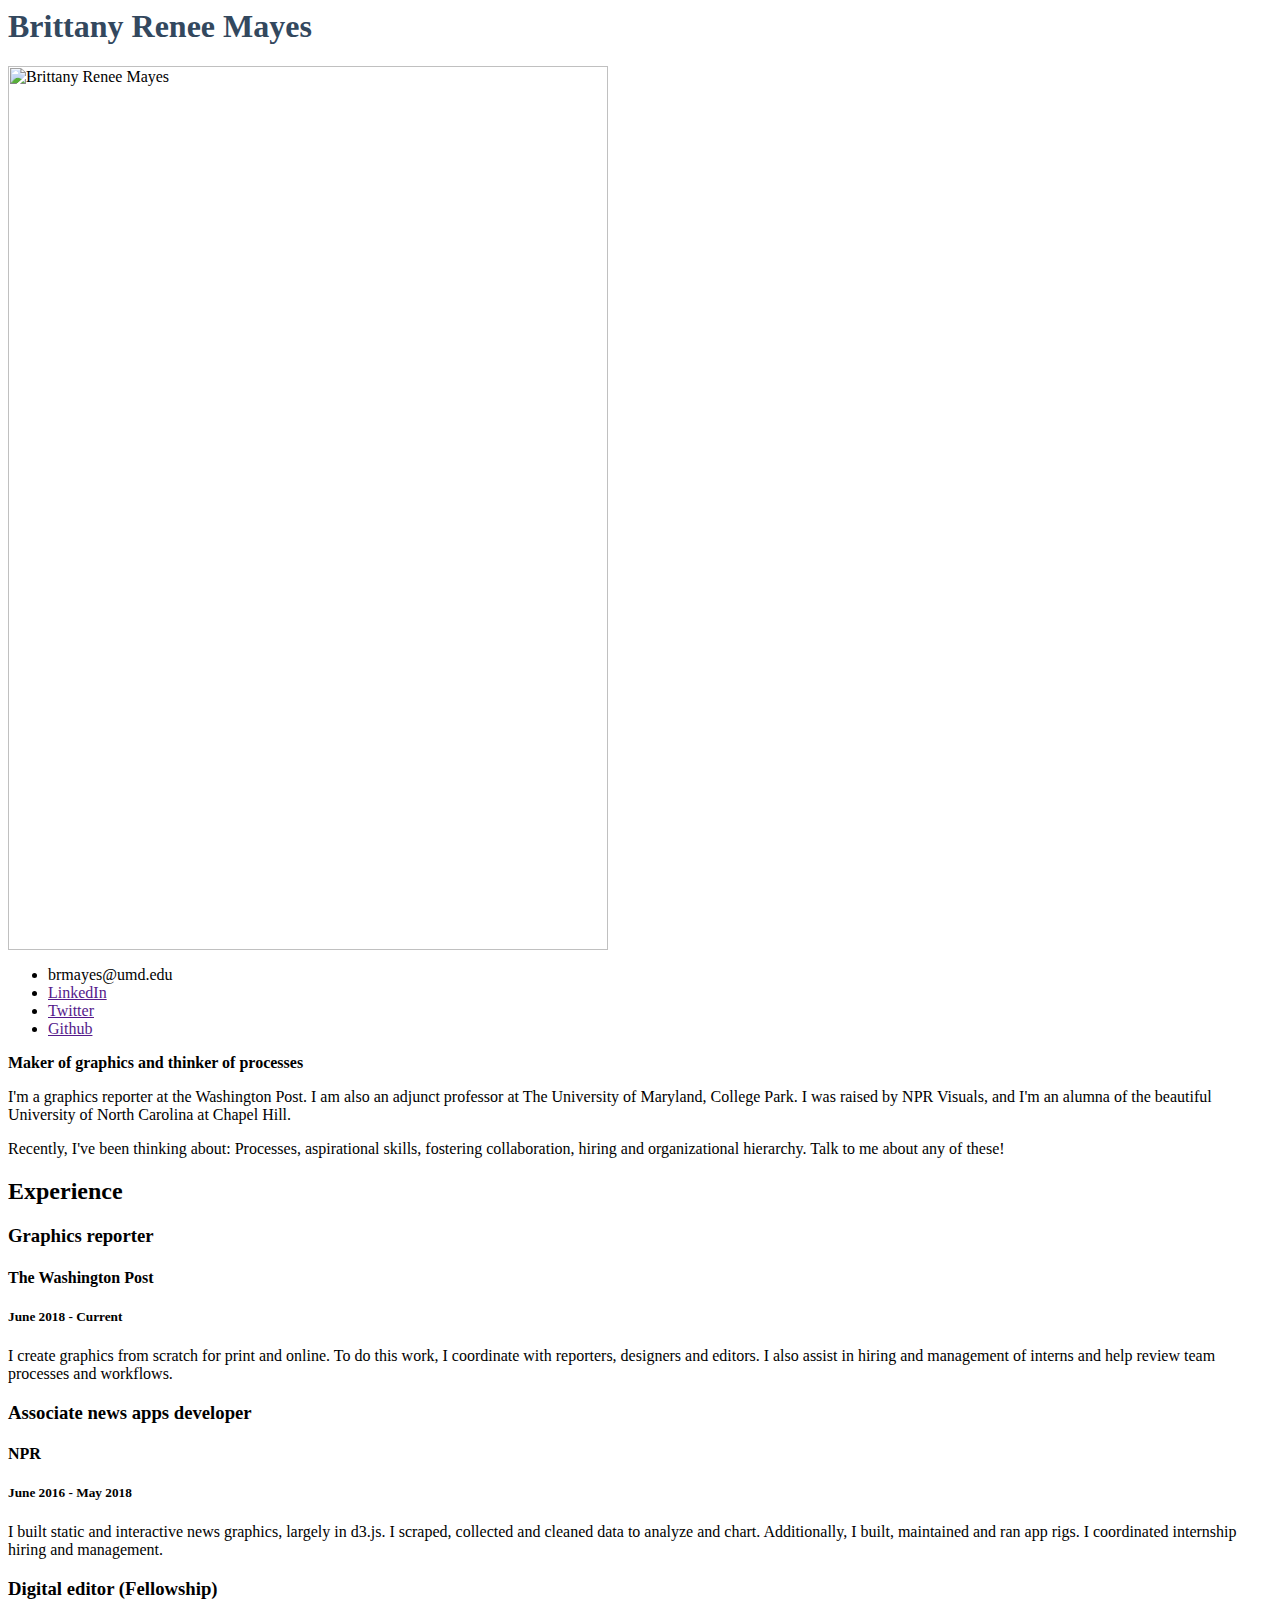
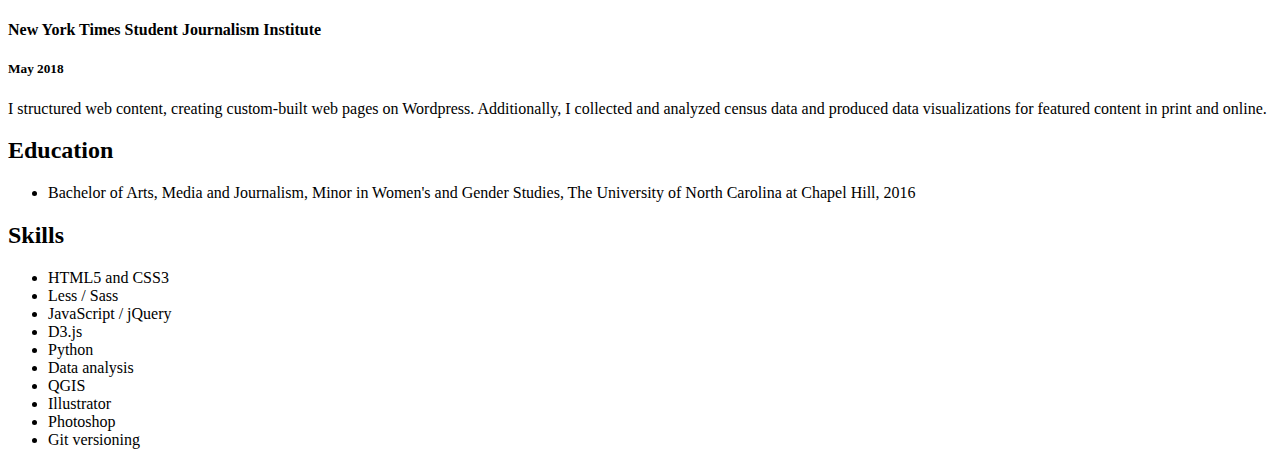
==== checkpoint1/resume.html @ a08357db "make checkpoints" ====
<!DOCTYPE>
<html lang="en">
    <head>
        <title>Resume</title>
        <link rel="stylesheet" href="styles.css">
    </head>
    <body>
        <!-- I built this myself! -->
        <h1>Brittany Renee Mayes</h1>
        <img src="./img/brittany-castle.jpg" alt="Brittany Renee Mayes"/>
        <ul>
            <li>brmayes@umd.edu</li>
            <li><a href="" target="_blank">LinkedIn</a></li>
            <li><a href="" target="_blank">Twitter</a></li>
            <li><a href="" target="_blank">Github</a></li>
        </ul>
        <p><strong>Maker of graphics and thinker of processes</strong></p>
        <p>
            I'm a graphics reporter at the Washington Post. I am also an adjunct professor at The University of Maryland, College Park. I was raised by NPR Visuals, and I'm an alumna of the beautiful University of North Carolina at Chapel Hill.
        </p>
        <p>
            Recently, I've been thinking about: Processes, aspirational skills, fostering collaboration, hiring and organizational hierarchy. Talk to me about any of these!
        </p>
        <h2>Experience</h2>
        <!-- First job -->
        <h3>Graphics reporter</h3>
        <h4>The Washington Post</h4>
        <h5>June 2018 - Current</h5>
        <p>I create graphics from scratch for print and online. To do this work, I coordinate with reporters, designers and editors. I also assist in hiring and management of interns and help review team processes and workflows.</p>

        <!-- Second job -->
        <h3>Associate news apps developer</h3>
        <h4>NPR</h4>
        <h5>June 2016 - May 2018</h5>
        <p>I built static and interactive news graphics, largely in d3.js. I scraped, collected and cleaned data to analyze and chart. Additionally, I built, maintained and ran app rigs. I coordinated internship hiring and management.</p>

        <!-- Third job -->
        <h3>Digital editor (Fellowship)</h3>
        <h4>New York Times Student Journalism Institute</h4>
        <h5>May 2018</h5>
        <p>I structured web content, creating custom-built web pages on Wordpress. Additionally, I collected and analyzed census data and produced data visualizations for featured content in print and online.</p>

        <h2>Education</h2>
        <ul>
            <li>Bachelor of Arts, Media and Journalism, Minor in Women's and Gender Studies, The University of North Carolina at Chapel Hill, 2016</li>
        </ul>

        <h2>Skills</h2>
        <ul>
            <li>HTML5 and CSS3</li>
            <li>Less / Sass</li>
            <li>JavaScript / jQuery</li>
            <li>D3.js</li>
            <li>Python</li>
            <li>Data analysis</li>
            <li>QGIS</li>
            <li>Illustrator</li>
            <li>Photoshop</li>
            <li>Git versioning</li>
        </ul>
    </body>
</html>
---- checkpoint1/styles.css ----
h1 {
    color: #33485e;
}

img {
    max-width: 600px;
    width: 100%;
}
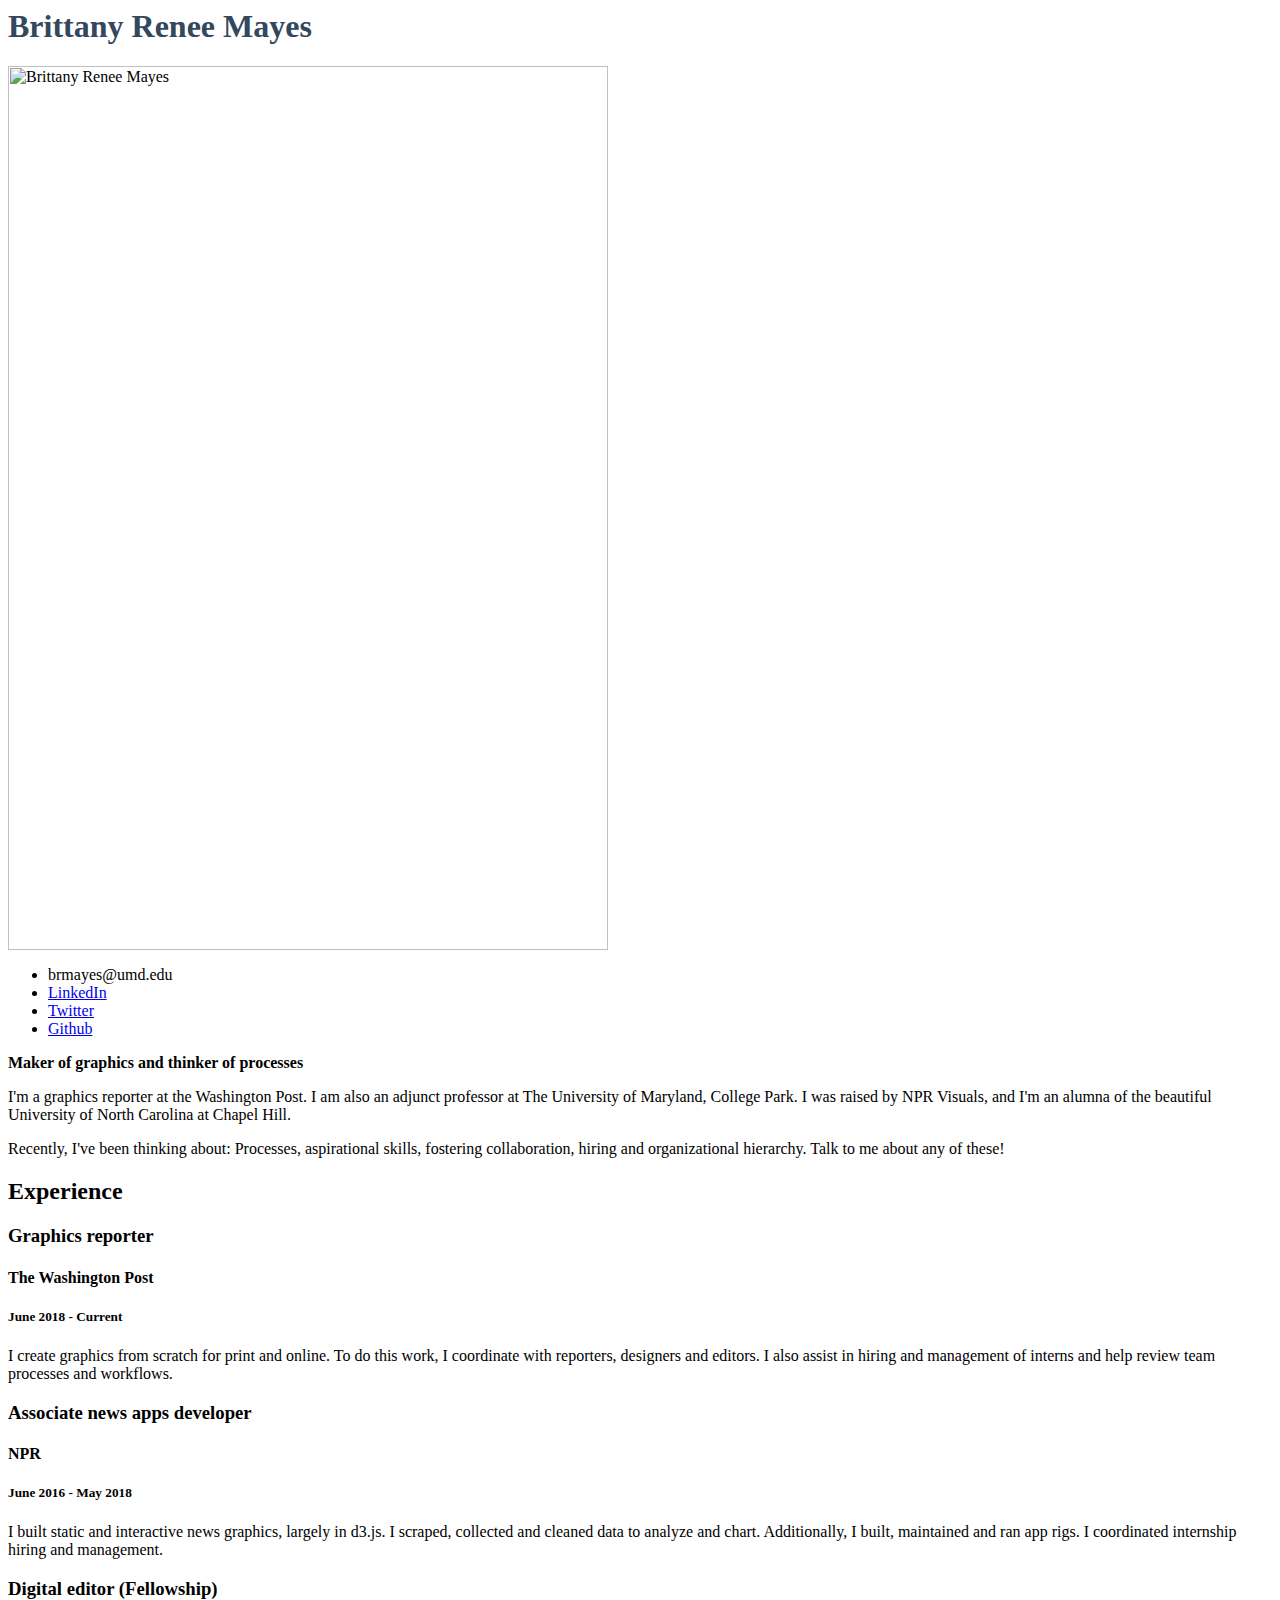
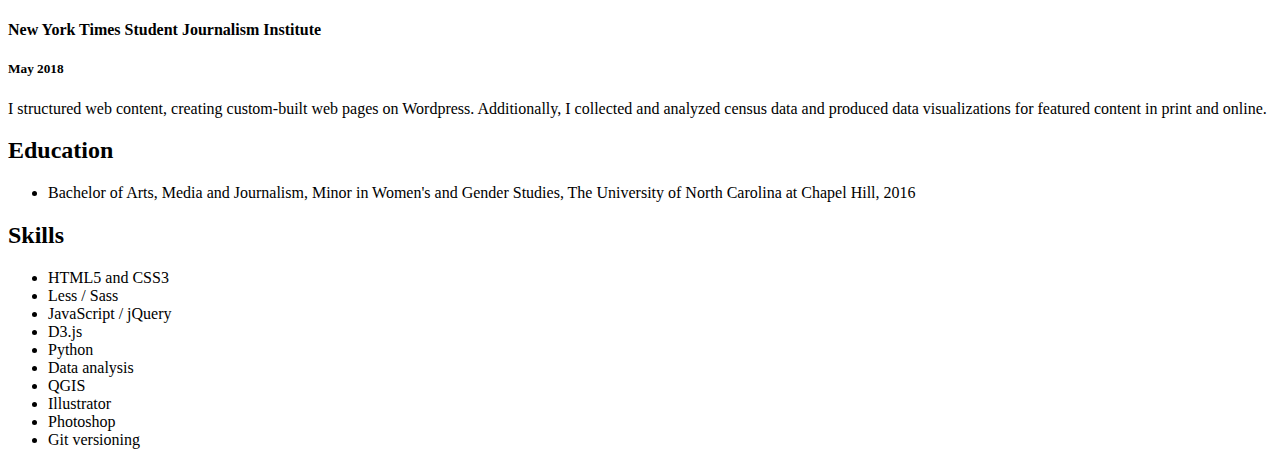
==== commit 977ae3e2: "whoops" ====
--- a/checkpoint1/resume.html
+++ b/checkpoint1/resume.html
@@ -2,17 +2,17 @@
 <html lang="en">
     <head>
         <title>Resume</title>
-        <link rel="stylesheet" href="styles.css">
+        <link rel="stylesheet" href="styles.css" type="text/css">
     </head>
     <body>
         <!-- I built this myself! -->
         <h1>Brittany Renee Mayes</h1>
-        <img src="./img/brittany-castle.jpg" alt="Brittany Renee Mayes"/>
+        <img src="../img/brittany-castle.jpg" alt="Brittany Renee Mayes"/>
         <ul>
             <li>brmayes@umd.edu</li>
-            <li><a href="" target="_blank">LinkedIn</a></li>
-            <li><a href="" target="_blank">Twitter</a></li>
-            <li><a href="" target="_blank">Github</a></li>
+            <li><a href="https://www.linkedin.com/in/brittanymayes/" target="_blank">LinkedIn</a></li>
+            <li><a href="https://twitter.com/BritRenee_/" target="_blank">Twitter</a></li>
+            <li><a href="https://github.com/brmayes/" target="_blank">Github</a></li>
         </ul>
         <p><strong>Maker of graphics and thinker of processes</strong></p>
         <p>
